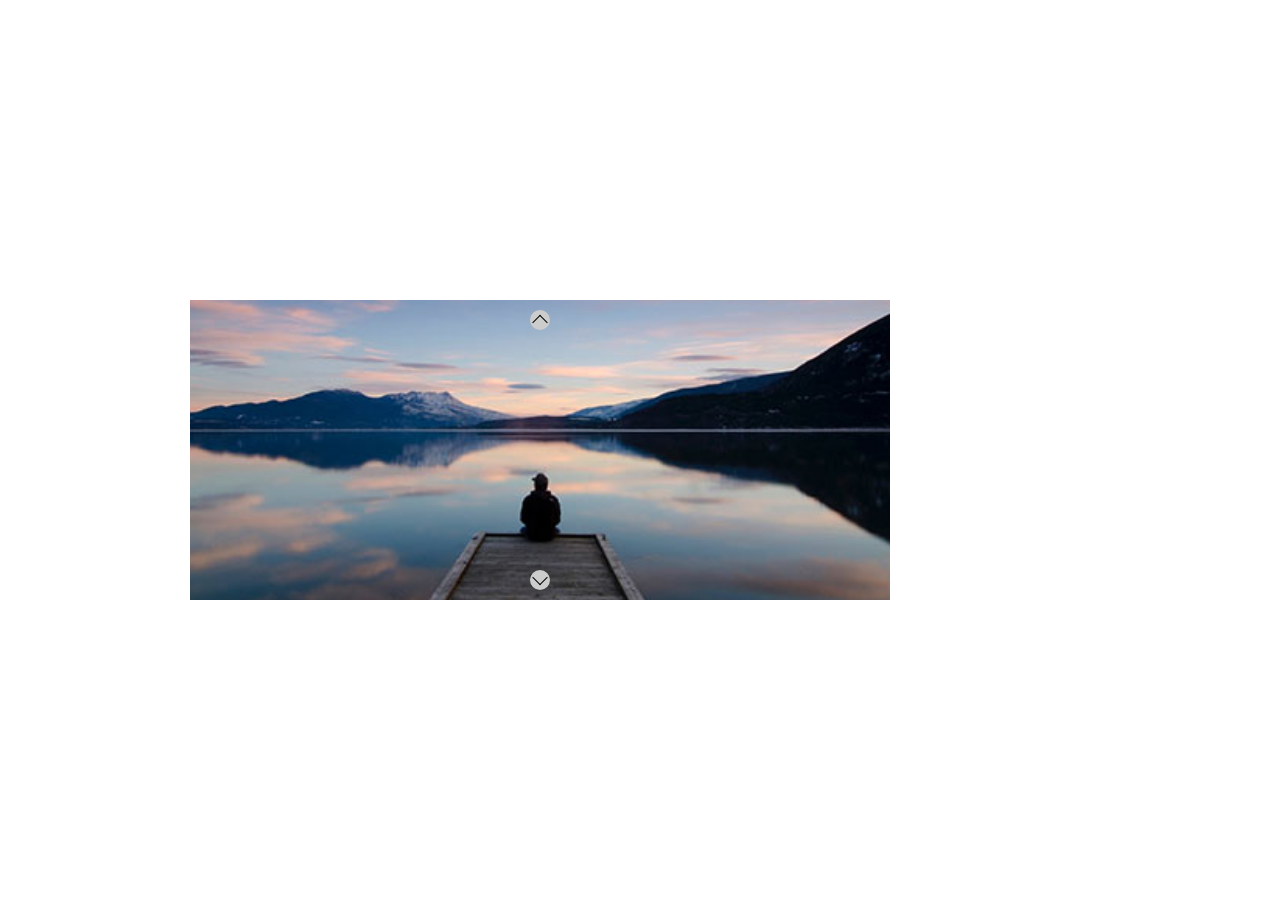
==== index.html @ 6f9cf56e "scaffolding" ====
<!DOCTYPE html>
<html lang="en">
  <head>
    <meta charset="UTF-8" />
    <meta http-equiv="X-UA-Compatible" content="IE=edge" />
    <meta name="viewport" content="width=device-width, initial-scale=1.0" />
    <title>Carosello News</title>
    <link rel="stylesheet" href="css/style.css" />
  </head>
  <body>
    <div class="container">
      <div class="items">
        <div class="item active">
          <img src="./img/01.jpg " alt="" />
        </div>

        <div class="prev"></div>
        <div class="next"></div>
      </div>
    </div>

    <script src="js/main.js"></script>
  </body>
</html>
---- css/style.css ----
* {
  margin: 0;
  padding: 0;
  box-sizing: border-box;
}

.container {
  width: 900px;
  height: 100vh;
  margin: 0 auto;
  display: flex;
  align-items: center;
}

.items {
  position: relative;
  width: 700px;
  height: 300px;
}

.item {
  height: 100%;
  display: none;
  position: relative;
}

.item img {
  width: 100%;
  height: 100%;
  object-fit: cover;
}

.item.active {
  display: block;
}

.prev,
.next {
  width: 20px;
  height: 20px;
  margin: 10px 0;
  border-radius: 50%;
  background: #ccc;
  position: absolute;
  left: 50%;
  transform: translate(-50%);
  cursor: pointer;
  z-index: 999;
}

.prev {
  top: 0;
}

.next {
  bottom: 0;
}

.prev::after {
  content: '';
  width: 10px;
  height: 10px;
  transform: rotate(45deg);
  border-top: 1px solid black;
  border-right: 1px solid black;
  display: block;
  position: absolute;
  top: 35%;
  left: 50%;
  transform: translate(-50%) rotate(-45deg);
}

.next::before {
  content: '';
  width: 10px;
  height: 10px;
  transform: rotate(45deg);
  border-top: 1px solid black;
  border-right: 1px solid black;
  display: block;
  position: absolute;
  bottom: 35%;
  left: 50%;
  transform: translate(-50%) rotate(135deg);
}
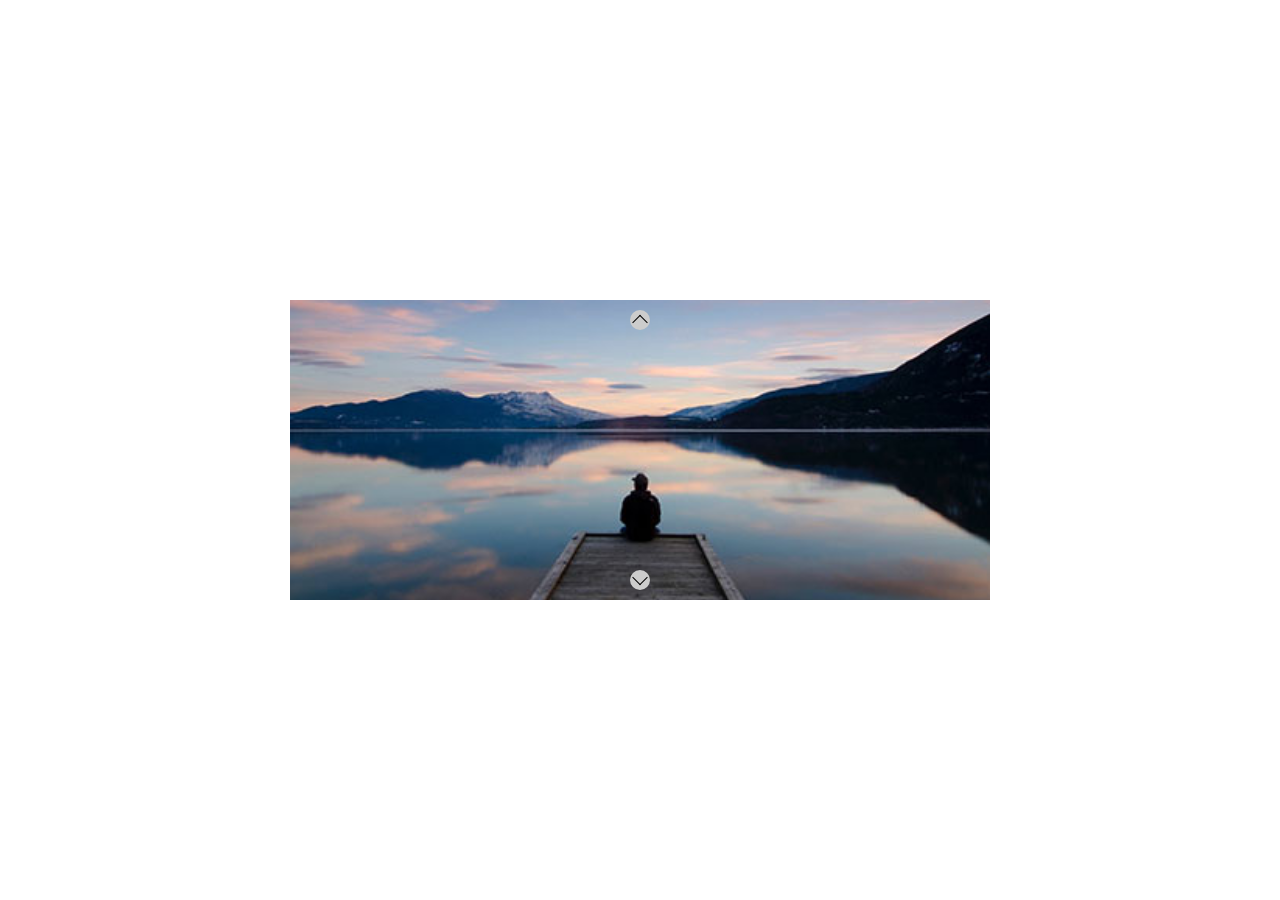
==== commit 90ee6383: "feat:milestone 1" ====
--- a/index.html
+++ b/index.html
@@ -9,11 +9,7 @@
   </head>
   <body>
     <div class="container">
-      <div class="items">
-        <div class="item active">
-          <img src="./img/01.jpg " alt="" />
-        </div>
-
+      <div id="items" class="items">
         <div class="prev"></div>
         <div class="next"></div>
       </div>
--- a/css/style.css
+++ b/css/style.css
@@ -5,7 +5,7 @@
 }
 
 .container {
-  width: 900px;
+  width: 700px;
   height: 100vh;
   margin: 0 auto;
   display: flex;
@@ -20,6 +20,7 @@
 
 .item {
   height: 100%;
+
   display: none;
   position: relative;
 }
